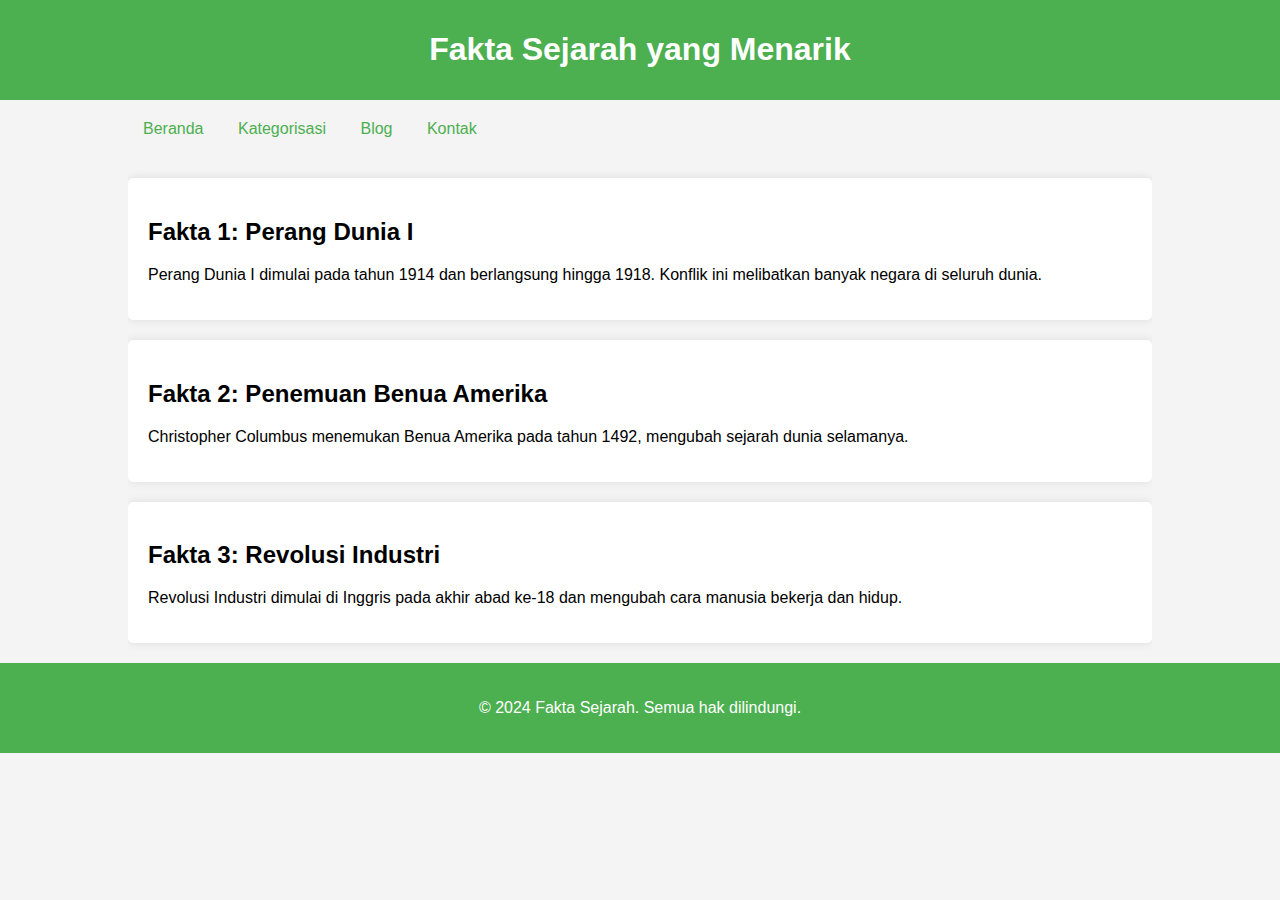
==== index.html @ 09f2c801 "Add files via upload" ====
<!DOCTYPE html>
<html lang="id">
<head>
    <meta charset="UTF-8">
    <meta name="viewport" content="width=device-width, initial-scale=1.0">
    <title>Fakta Sejarah</title>
    <style>
        body {
            font-family: Arial, sans-serif;
            margin: 0;
            padding: 0;
            background-color: #f4f4f4;
        }
        header {
            background: #4CAF50;
            color: white;
            padding: 10px 0;
            text-align: center;
        }
        nav {
            margin: 20px 0;
        }
        nav a {
            margin: 0 15px;
            color: #4CAF50;
            text-decoration: none;
        }
        .container {
            width: 80%;
            margin: auto;
            overflow: hidden;
        }
        .fact {
            background: white;
            padding: 20px;
            margin: 20px 0;
            border-radius: 5px;
            box-shadow: 0 0 10px rgba(0, 0, 0, 0.1);
        }
        footer {
            text-align: center;
            padding: 20px 0;
            background: #4CAF50;
            color: white;
            position: relative;
            bottom: 0;
            width: 100%;
        }
    </style>
</head>
<body>
    <header>
        <h1>Fakta Sejarah yang Menarik</h1>
    </header>
    
    <nav>
        <div class="container">
            <a href="#">Beranda</a>
            <a href="#">Kategorisasi</a>
            <a href="#">Blog</a>
            <a href="#">Kontak</a>
        </div>
    </nav>

    <div class="container">
        <div class="fact">
            <h2>Fakta 1: Perang Dunia I</h2>
            <p>Perang Dunia I dimulai pada tahun 1914 dan berlangsung hingga 1918. Konflik ini melibatkan banyak negara di seluruh dunia.</p>
        </div>

        <div class="fact">
            <h2>Fakta 2: Penemuan Benua Amerika</h2>
            <p>Christopher Columbus menemukan Benua Amerika pada tahun 1492, mengubah sejarah dunia selamanya.</p>
        </div>

        <div class="fact">
            <h2>Fakta 3: Revolusi Industri</h2>
            <p>Revolusi Industri dimulai di Inggris pada akhir abad ke-18 dan mengubah cara manusia bekerja dan hidup.</p>
        </div>
    </div>

    <footer>
        <p>&copy; 2024 Fakta Sejarah. Semua hak dilindungi.</p>
    </footer>
</body>
</html>
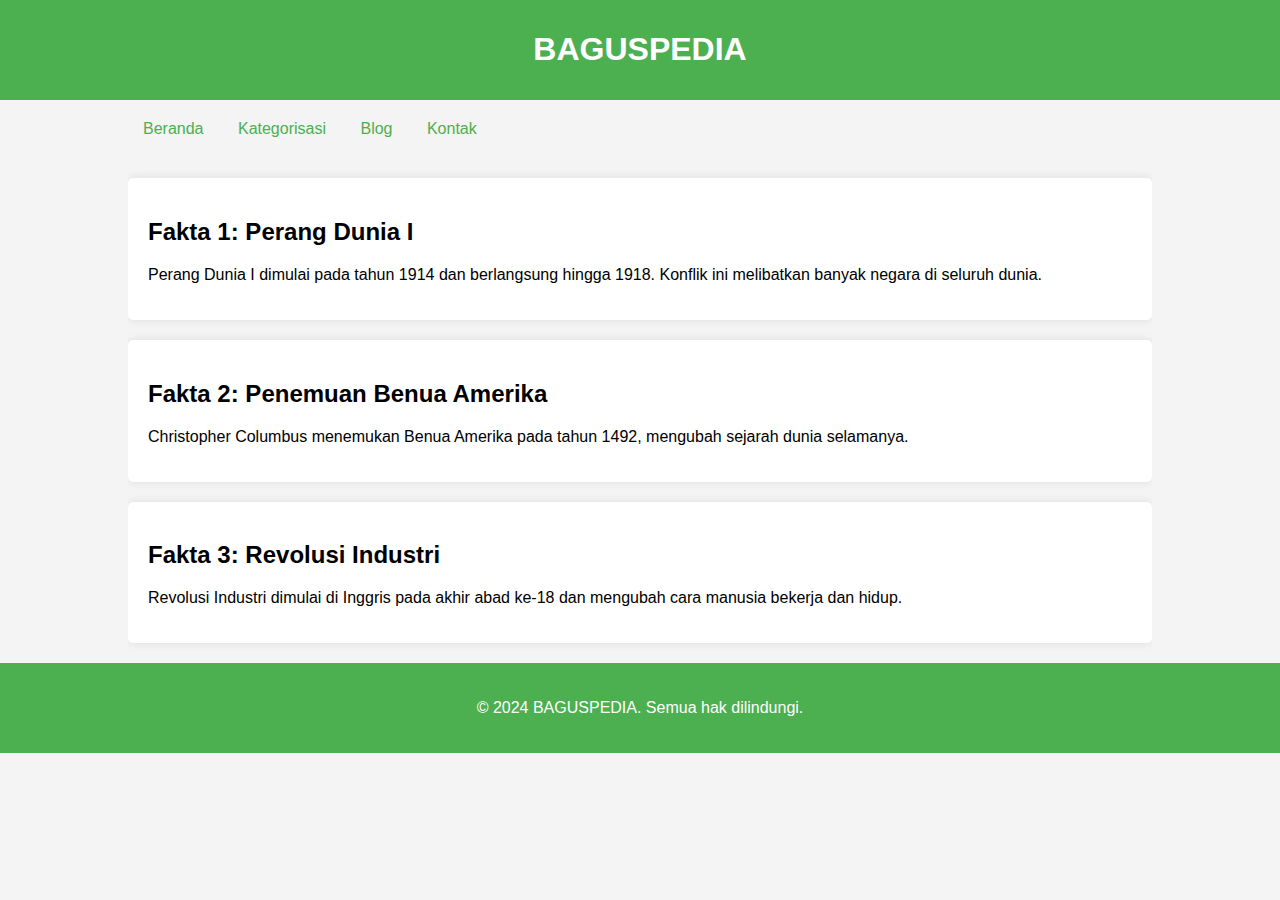
==== commit f57853ea: "Update index.html" ====
--- a/index.html
+++ b/index.html
@@ -50,7 +50,7 @@
 </head>
 <body>
     <header>
-        <h1>Fakta Sejarah yang Menarik</h1>
+        <h1>BAGUSPEDIA</h1>
     </header>
     
     <nav>
@@ -80,7 +80,7 @@
     </div>
 
     <footer>
-        <p>&copy; 2024 Fakta Sejarah. Semua hak dilindungi.</p>
+        <p>&copy; 2024 BAGUSPEDIA. Semua hak dilindungi.</p>
     </footer>
 </body>
 </html>
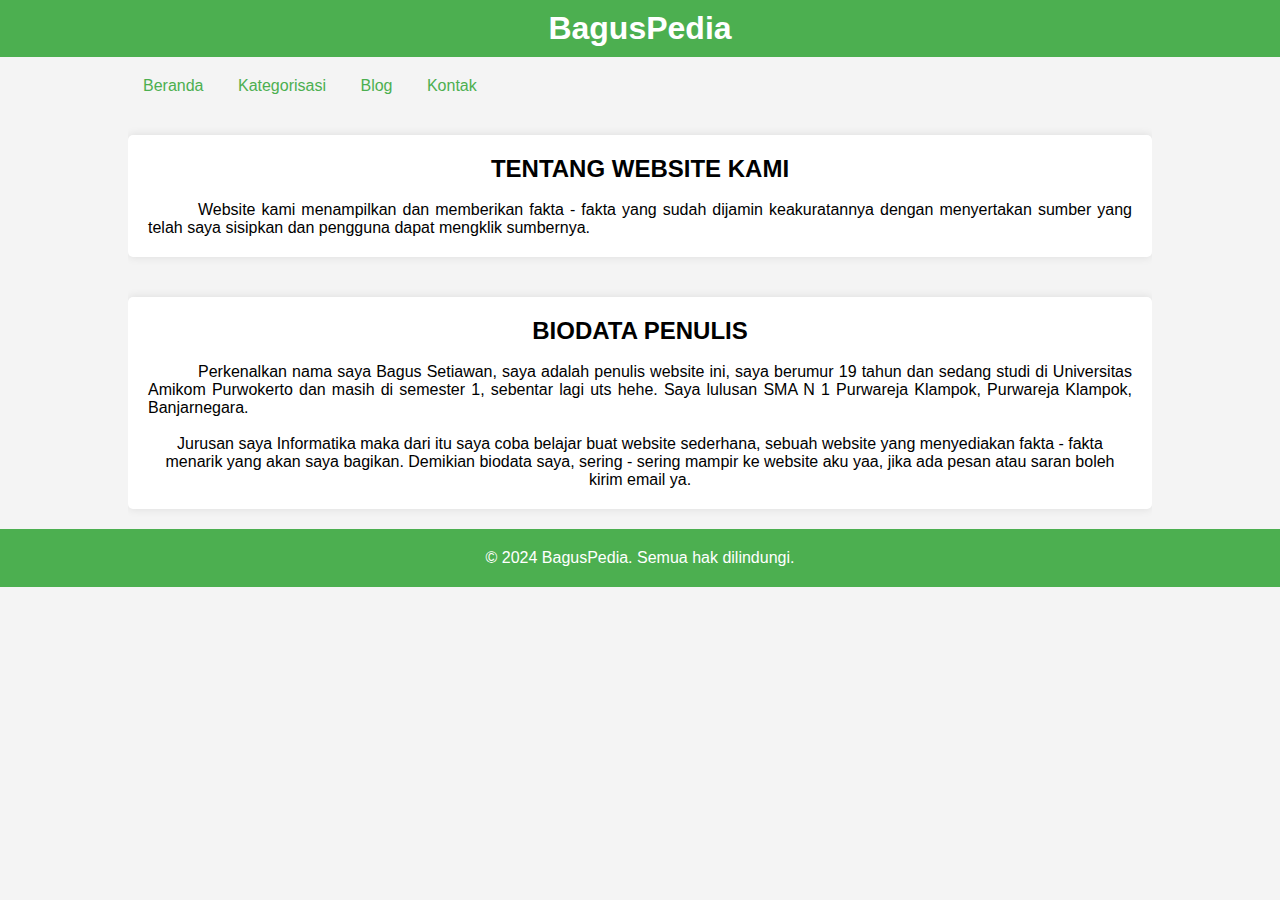
==== commit a87557b0: "Add files via upload" ====
--- a/index.html
+++ b/index.html
@@ -4,83 +4,49 @@
     <meta charset="UTF-8">
     <meta name="viewport" content="width=device-width, initial-scale=1.0">
     <title>Fakta Sejarah</title>
-    <style>
-        body {
-            font-family: Arial, sans-serif;
-            margin: 0;
-            padding: 0;
-            background-color: #f4f4f4;
-        }
-        header {
-            background: #4CAF50;
-            color: white;
-            padding: 10px 0;
-            text-align: center;
-        }
-        nav {
-            margin: 20px 0;
-        }
-        nav a {
-            margin: 0 15px;
-            color: #4CAF50;
-            text-decoration: none;
-        }
-        .container {
-            width: 80%;
-            margin: auto;
-            overflow: hidden;
-        }
-        .fact {
-            background: white;
-            padding: 20px;
-            margin: 20px 0;
-            border-radius: 5px;
-            box-shadow: 0 0 10px rgba(0, 0, 0, 0.1);
-        }
-        footer {
-            text-align: center;
-            padding: 20px 0;
-            background: #4CAF50;
-            color: white;
-            position: relative;
-            bottom: 0;
-            width: 100%;
-        }
-    </style>
+    <link rel="stylesheet" href="style.css">
 </head>
 <body>
     <header>
-        <h1>BAGUSPEDIA</h1>
+        <h1>BagusPedia</h1>
     </header>
     
     <nav>
         <div class="container">
-            <a href="#">Beranda</a>
-            <a href="#">Kategorisasi</a>
-            <a href="#">Blog</a>
-            <a href="#">Kontak</a>
+            <a href="index.html">Beranda</a>
+            <a href="index2.html">Kategorisasi</a>
+            <a href="index1.html">Blog</a>
+            <a href="index3.html">Kontak</a>
         </div>
     </nav>
 
     <div class="container">
         <div class="fact">
-            <h2>Fakta 1: Perang Dunia I</h2>
-            <p>Perang Dunia I dimulai pada tahun 1914 dan berlangsung hingga 1918. Konflik ini melibatkan banyak negara di seluruh dunia.</p>
+            <h2 class="bio">
+                TENTANG WEBSITE KAMI
+            </h2><br>
+            <p class="paragraf">
+                Website kami menampilkan dan memberikan fakta - fakta yang sudah dijamin keakuratannya dengan menyertakan sumber yang telah saya sisipkan dan pengguna dapat mengklik sumbernya. 
+            </p>
         </div>
-
+    </div>
+    <div class="container">
         <div class="fact">
-            <h2>Fakta 2: Penemuan Benua Amerika</h2>
-            <p>Christopher Columbus menemukan Benua Amerika pada tahun 1492, mengubah sejarah dunia selamanya.</p>
-        </div>
-
-        <div class="fact">
-            <h2>Fakta 3: Revolusi Industri</h2>
-            <p>Revolusi Industri dimulai di Inggris pada akhir abad ke-18 dan mengubah cara manusia bekerja dan hidup.</p>
+            <h2 class="bio">
+                BIODATA PENULIS
+            </h2><br>
+            <p class="paragraf">
+                Perkenalkan nama saya Bagus Setiawan, saya adalah penulis website ini, saya berumur 19 tahun dan sedang studi di Universitas Amikom Purwokerto dan masih di semester 1, sebentar lagi uts hehe. Saya lulusan SMA N 1 Purwareja Klampok, Purwareja Klampok, Banjarnegara.
+            </p>
+            <p class="bio"><br>
+                Jurusan saya Informatika maka dari itu saya coba belajar buat website sederhana, sebuah website yang menyediakan fakta - fakta menarik yang akan saya bagikan.
+                Demikian biodata saya, sering - sering mampir ke website aku yaa, jika ada pesan atau saran boleh kirim email ya.
+            </p>
         </div>
     </div>
 
     <footer>
-        <p>&copy; 2024 BAGUSPEDIA. Semua hak dilindungi.</p>
+        <p>&copy; 2024 BagusPedia. Semua hak dilindungi.</p>
     </footer>
 </body>
 </html>
--- a/style.css
+++ b/style.css
@@ -0,0 +1,71 @@
+/* Reset dasar */
+* {
+    margin: 0;
+    padding: 0;
+    box-sizing: border-box;
+}
+
+body {
+    font-family: Arial, sans-serif;
+    background-color: #f4f4f4;
+}
+
+/* Header */
+header {
+    background: #4CAF50;
+    color: white;
+    padding: 10px 0;
+    text-align: center;
+}
+
+/* Navigasi */
+nav {
+    margin: 20px 0;
+}
+
+nav a {
+    margin: 0 15px;
+    color: #4CAF50;
+    text-decoration: none;
+}
+
+/* Container */
+.container {
+    width: 80%;
+    margin: auto;
+    overflow: hidden;
+}
+
+/* Kotak Fakta */
+.fact {
+    background: white;
+    padding: 20px;
+    margin: 20px 0;
+    border-radius: 5px;
+    box-shadow: 0 0 10px rgba(0, 0, 0, 0.1);
+}
+
+/* Footer */
+footer {
+    text-align: center;
+    padding: 20px 0;
+    background: #4CAF50;
+    color: white;
+    position: relative;
+    bottom: 0;
+    width: 100%;
+}
+
+.bio {
+    text-align: center;
+}
+
+.paragraf {
+    text-align: justify;
+    text-indent: 50px;
+}
+
+a {
+    text-decoration: none;
+    color: black;
+}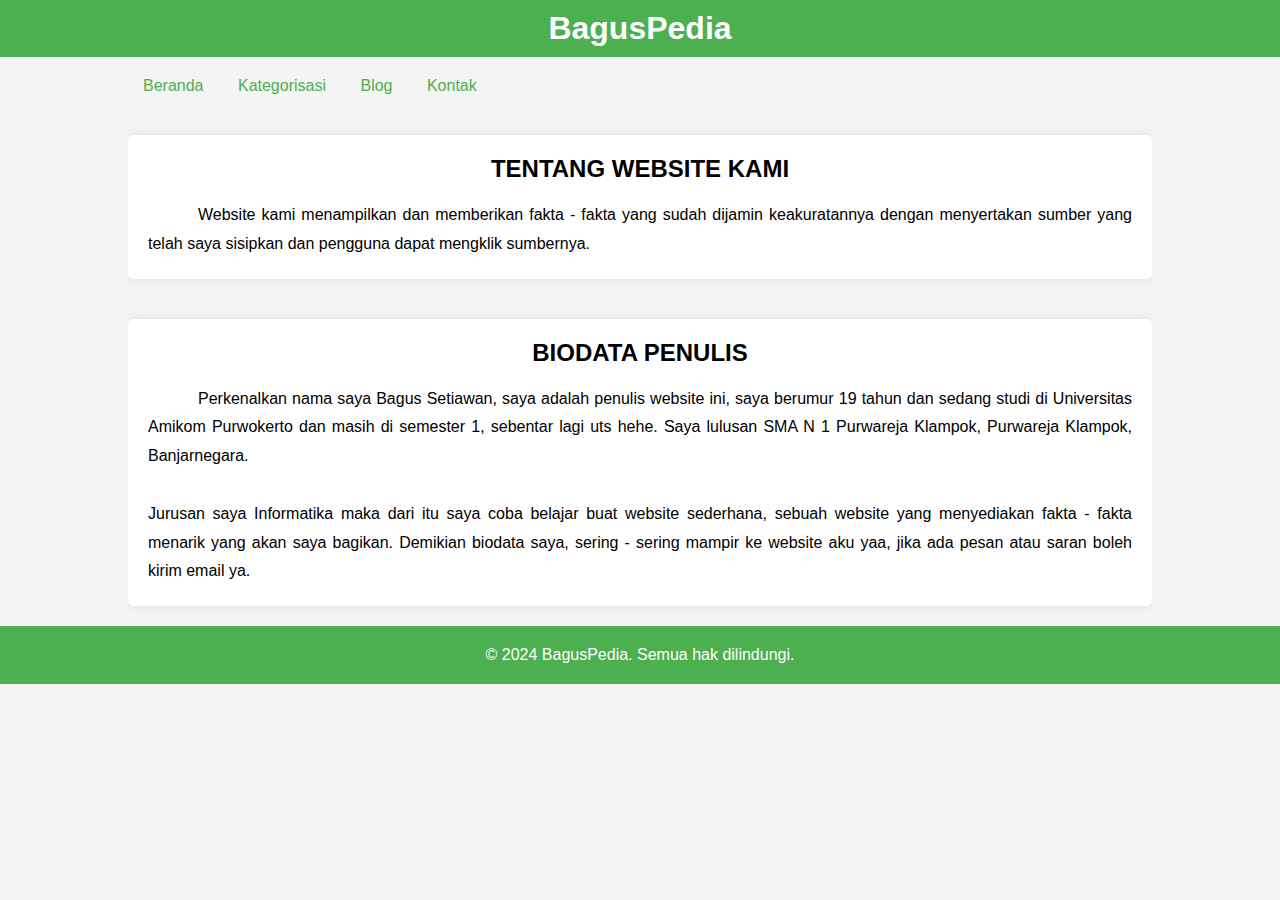
==== commit 98634caa: "Add files via upload" ====
--- a/index.html
+++ b/index.html
@@ -38,7 +38,7 @@
             <p class="paragraf">
                 Perkenalkan nama saya Bagus Setiawan, saya adalah penulis website ini, saya berumur 19 tahun dan sedang studi di Universitas Amikom Purwokerto dan masih di semester 1, sebentar lagi uts hehe. Saya lulusan SMA N 1 Purwareja Klampok, Purwareja Klampok, Banjarnegara.
             </p>
-            <p class="bio"><br>
+            <p class="paragraf"><br>
                 Jurusan saya Informatika maka dari itu saya coba belajar buat website sederhana, sebuah website yang menyediakan fakta - fakta menarik yang akan saya bagikan.
                 Demikian biodata saya, sering - sering mampir ke website aku yaa, jika ada pesan atau saran boleh kirim email ya.
             </p>
--- a/style.css
+++ b/style.css
@@ -43,6 +43,15 @@
     margin: 20px 0;
     border-radius: 5px;
     box-shadow: 0 0 10px rgba(0, 0, 0, 0.1);
+    
+}
+
+.fact1 {
+    background: #4CAF50;
+    padding: 20px;
+    margin: 20px 0;
+    border-radius: 5px;
+    box-shadow: 0 0 10px rgba(0, 0, 0, 0.1);
 }
 
 /* Footer */
@@ -60,12 +69,43 @@
     text-align: center;
 }
 
+.JUDUL {
+    text-align: center;
+    color: white;
+}
+
 .paragraf {
     text-align: justify;
     text-indent: 50px;
+    line-height: 1.8;
 }
 
 a {
     text-decoration: none;
     color: black;
+}
+
+li {
+    margin : 18px;
+    text-align: justify;
+}
+
+button {
+    margin-bottom: 20px;
+    margin-left: 80px;
+    background-color: #4CAF50;
+    padding: 5px;
+    font-size: 10px;
+    color: white;
+    border: none;
+    border-radius: 50px;
+}
+
+button :hover {
+    background-color: white;
+    color: black;
+}
+
+.sumber {
+    color: white;
 }